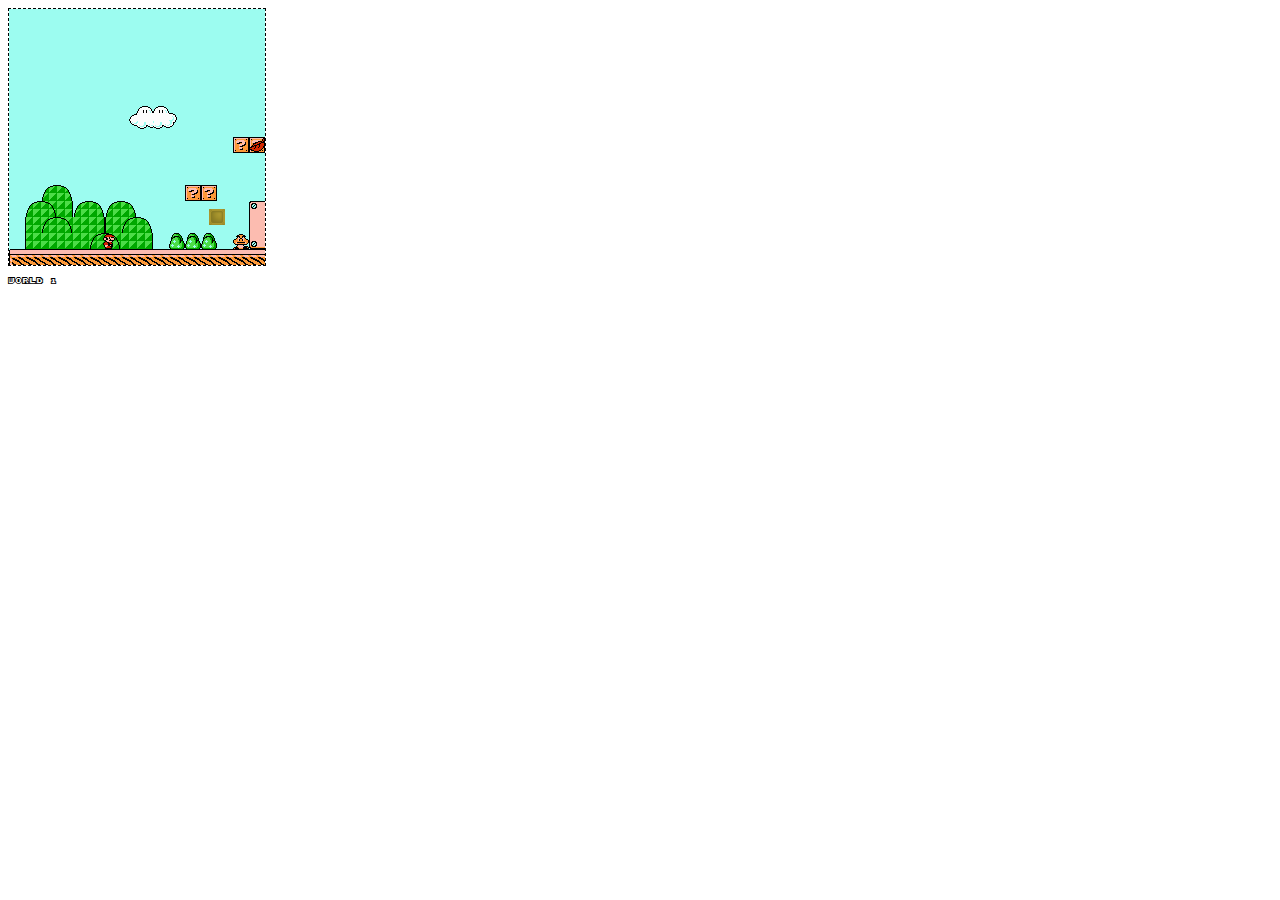
==== MarioBros3Project/game.html @ 38a09271 "itazzpipi" ====
<!DOCTYPE html>
<html>
	<head>
		<title>Super Mario Bros 3</title>
		<meta charset="utf-8">
		<link href="mariofont.css" rel="stylesheet" type="text/css">
		<script type="text/javascript" src="jquery-3.2.1.min.js"></script>

		<script type="text/javascript" src="setup.js"></script>
		<!-- -->
		<script type="text/javascript" src="main.js"></script>
		<!-- -->
		<script type="text/javascript" src="example.js"></script>
		<script type="text/javascript" src="hellhoe.js"></script>

	</head>
	<body>
		<canvas id="myCanvas" width="256" height="256" style="border: 1px dashed black">
		</canvas>
		<p>WORLD 1 </p>
	</body>
</html>
---- MarioBros3Project/mariofont.css ----
p{
	font-family:lol;
	font-size: 7px;
	z-index: 1;
}

@font-face{
	font-family:"lol";
	src: url("SuperMarioBros3.ttf") format("truetype");

}
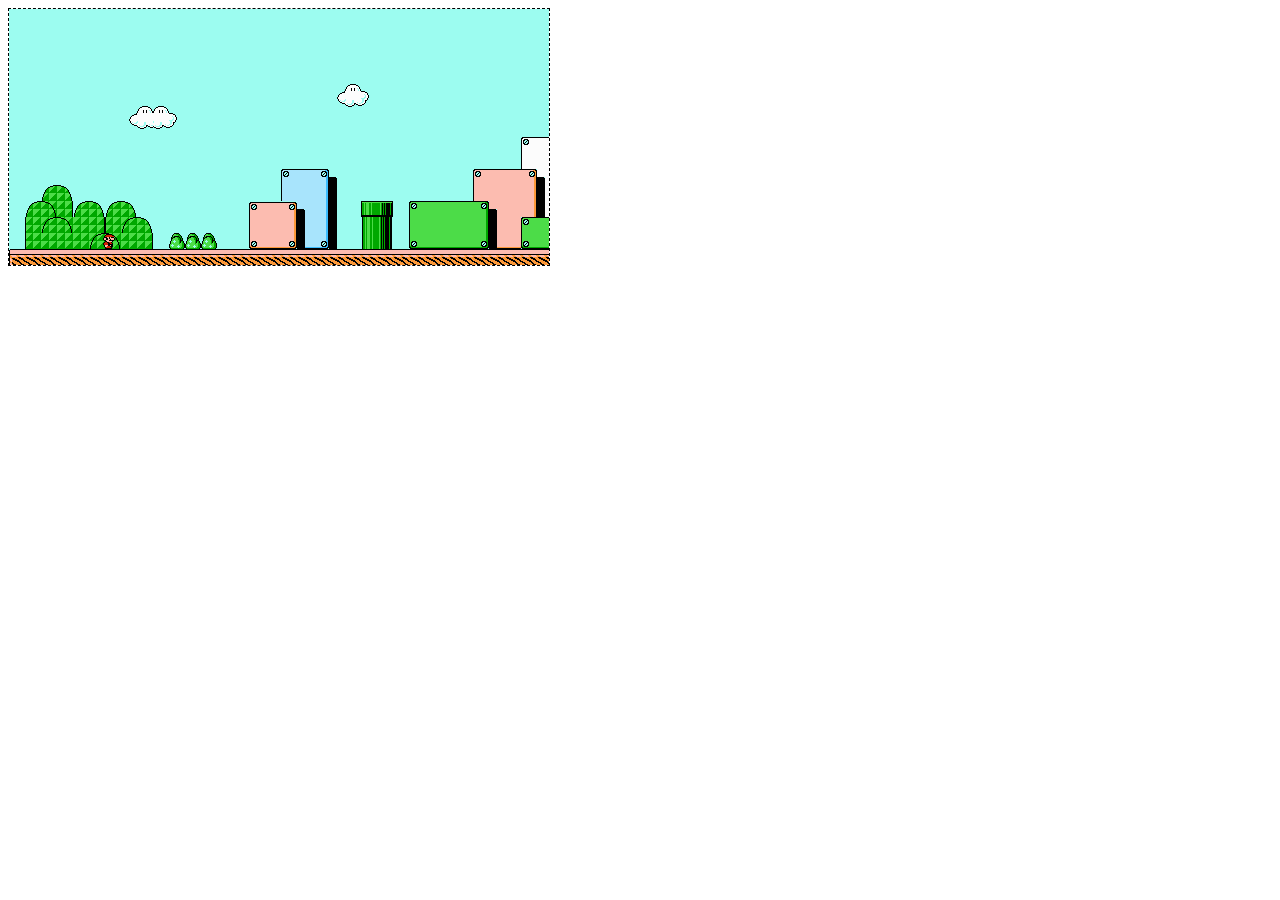
==== commit 305521ca: "zainlevel1" ====
--- a/MarioBros3Project/game.html
+++ b/MarioBros3Project/game.html
@@ -3,20 +3,18 @@
 	<head>
 		<title>Super Mario Bros 3</title>
 		<meta charset="utf-8">
-		<link href="mariofont.css" rel="stylesheet" type="text/css">
+
 		<script type="text/javascript" src="jquery-3.2.1.min.js"></script>
-
+		<!-- -->
 		<script type="text/javascript" src="setup.js"></script>
 		<!-- -->
 		<script type="text/javascript" src="main.js"></script>
 		<!-- -->
+		<!-- (YOUR SCRIPT(S) OR CODE FILE(S) GOES HERE) -->
 		<script type="text/javascript" src="example.js"></script>
-		<script type="text/javascript" src="hellhoe.js"></script>
-
+		<script type="text/javascript" src="zainlevel.js"></script>
 	</head>
 	<body>
-		<canvas id="myCanvas" width="256" height="256" style="border: 1px dashed black">
-		</canvas>
-		<p>WORLD 1 </p>
+		<canvas id="myCanvas" width="540" height="256" style="border: 1px dashed black"></canvas>
 	</body>
 </html>
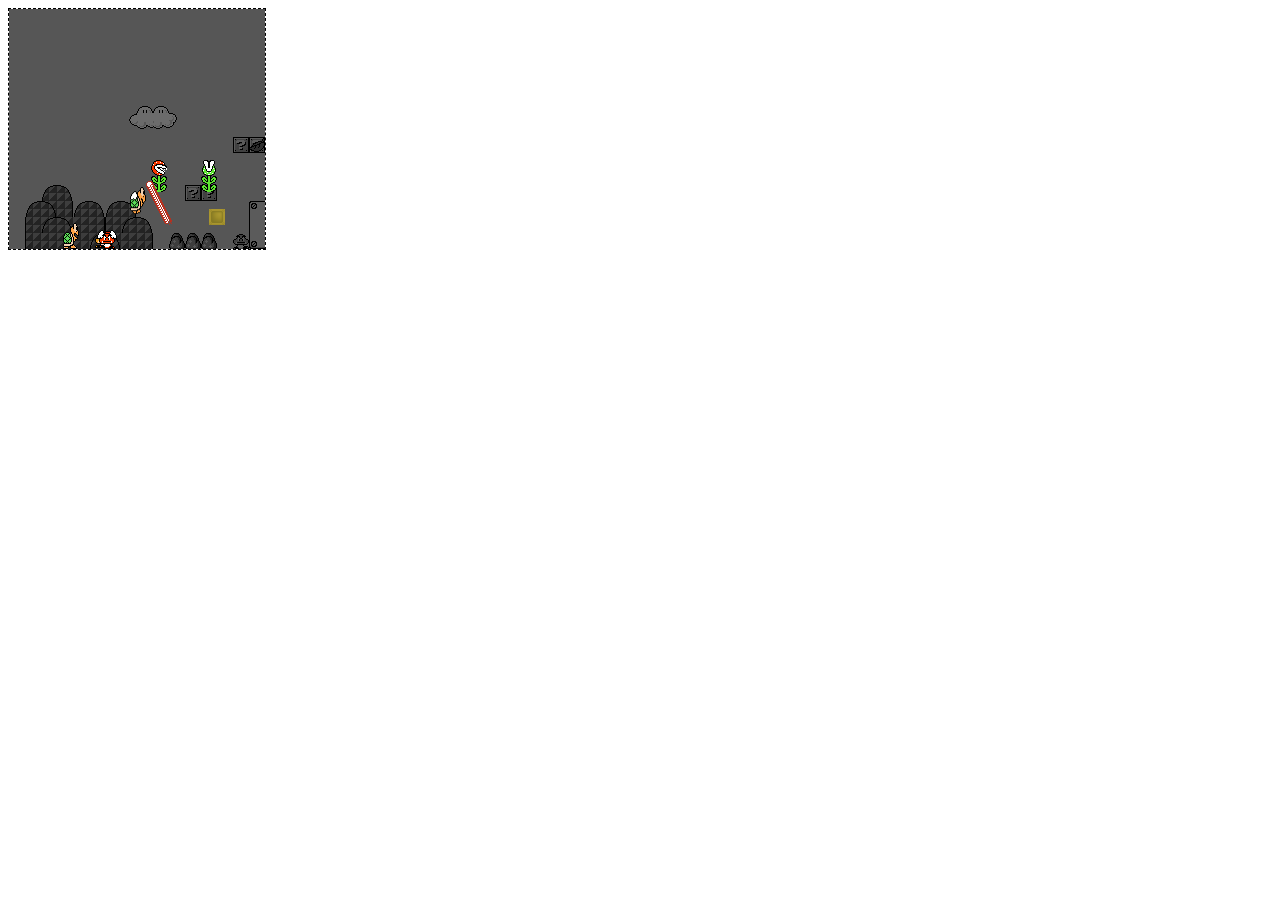
==== commit 35486a15: "Merge branch 'master' into Loi" ====
--- a/MarioBros3Project/game.html
+++ b/MarioBros3Project/game.html
@@ -5,16 +5,25 @@
 		<meta charset="utf-8">
 
 		<script type="text/javascript" src="jquery-3.2.1.min.js"></script>
+
+		<!--<script type="text/javascript" src="ImageLoader.js"></script>
+		<!-- -->
+		<!--<script type="text/javascript" src="GameManager.js"></script>
+
 		<!-- -->
 		<script type="text/javascript" src="setup.js"></script>
+
 		<!-- -->
+
+		<!--<script type="text/javascript" src="main.js"></script>-->
+
 		<script type="text/javascript" src="main.js"></script>
 		<!-- -->
 		<!-- (YOUR SCRIPT(S) OR CODE FILE(S) GOES HERE) -->
-		<script type="text/javascript" src="example.js"></script>
-		<script type="text/javascript" src="zainlevel.js"></script>
+		<script type="text/javascript" src="EnemyExample.js"></script>
+
 	</head>
 	<body>
-		<canvas id="myCanvas" width="540" height="256" style="border: 1px dashed black"></canvas>
+		<canvas id="myCanvas" width="256" height="240" style="border: 1px dashed black"></canvas>
 	</body>
 </html>
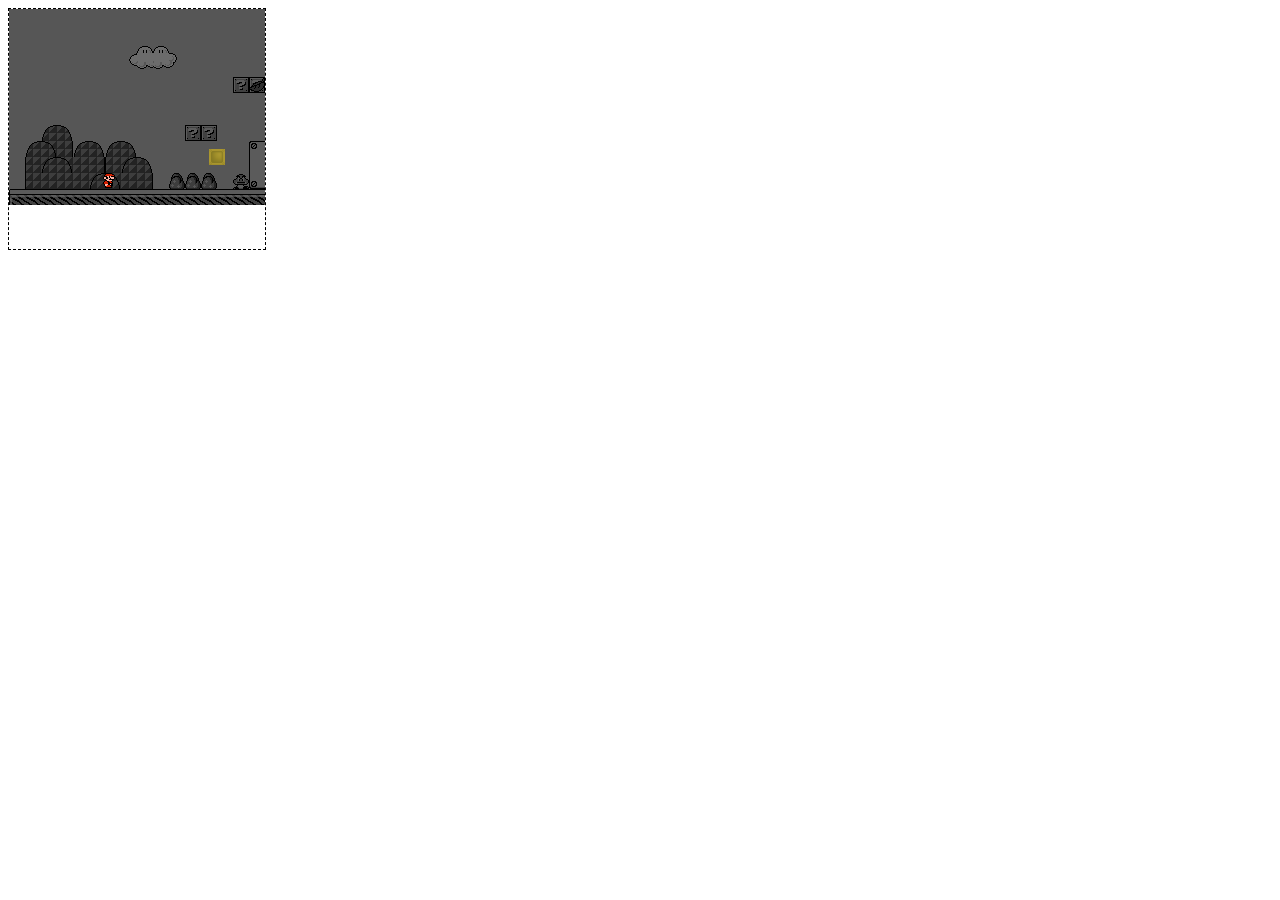
==== commit 71e9a48b: "Merge branch 'master' into Elson" ====
--- a/MarioBros3Project/game.html
+++ b/MarioBros3Project/game.html
@@ -20,7 +20,7 @@
 		<script type="text/javascript" src="main.js"></script>
 		<!-- -->
 		<!-- (YOUR SCRIPT(S) OR CODE FILE(S) GOES HERE) -->
-		<script type="text/javascript" src="EnemyExample.js"></script>
+		<script type="text/javascript" src="example.js"></script>
 
 	</head>
 	<body>
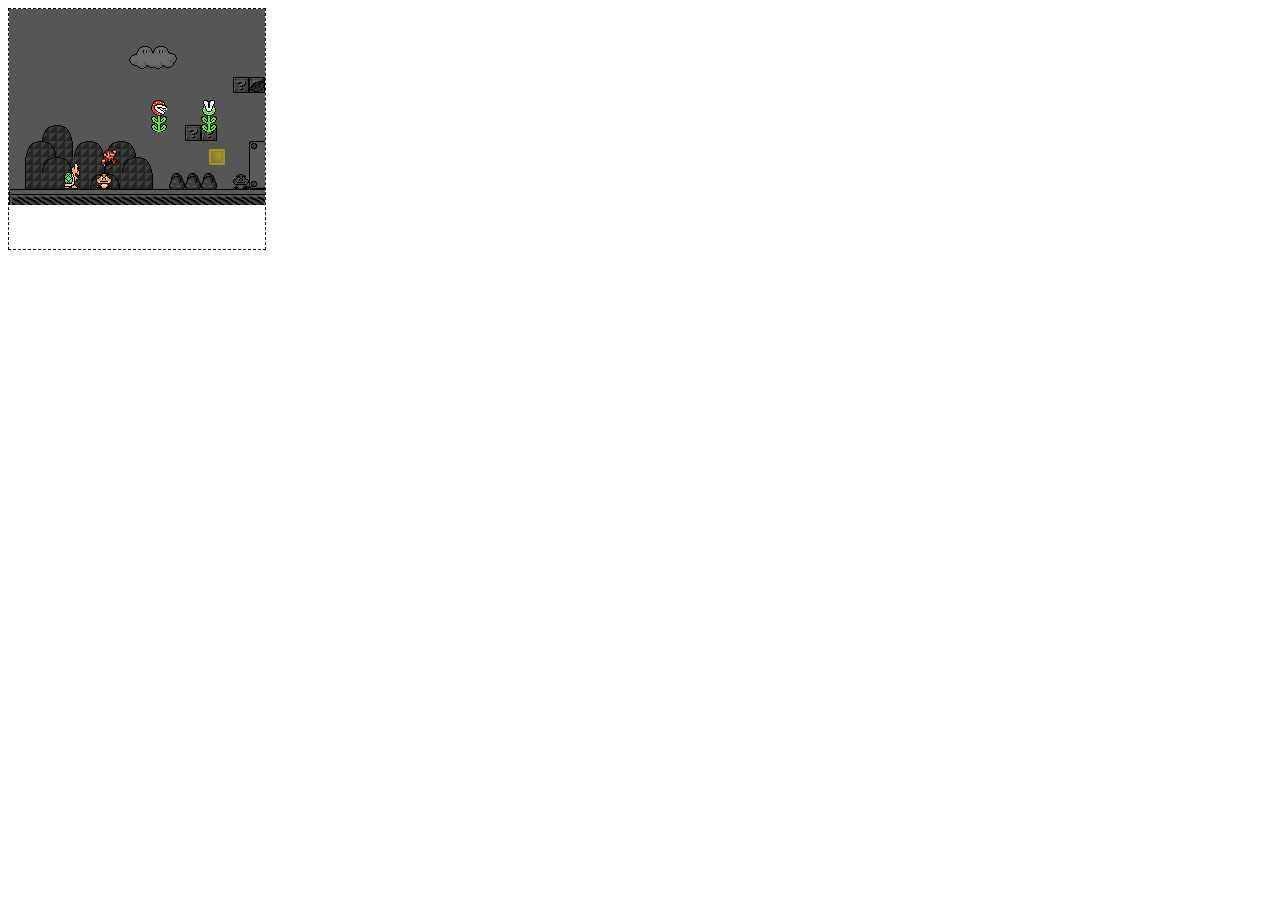
==== commit 3a2ca273: "Enemies updated" ====
--- a/MarioBros3Project/game.html
+++ b/MarioBros3Project/game.html
@@ -21,6 +21,7 @@
 		<!-- -->
 		<!-- (YOUR SCRIPT(S) OR CODE FILE(S) GOES HERE) -->
 		<script type="text/javascript" src="example.js"></script>
+		<script type="text/javascript" src="EnemyExample.js"></script>
 
 	</head>
 	<body>
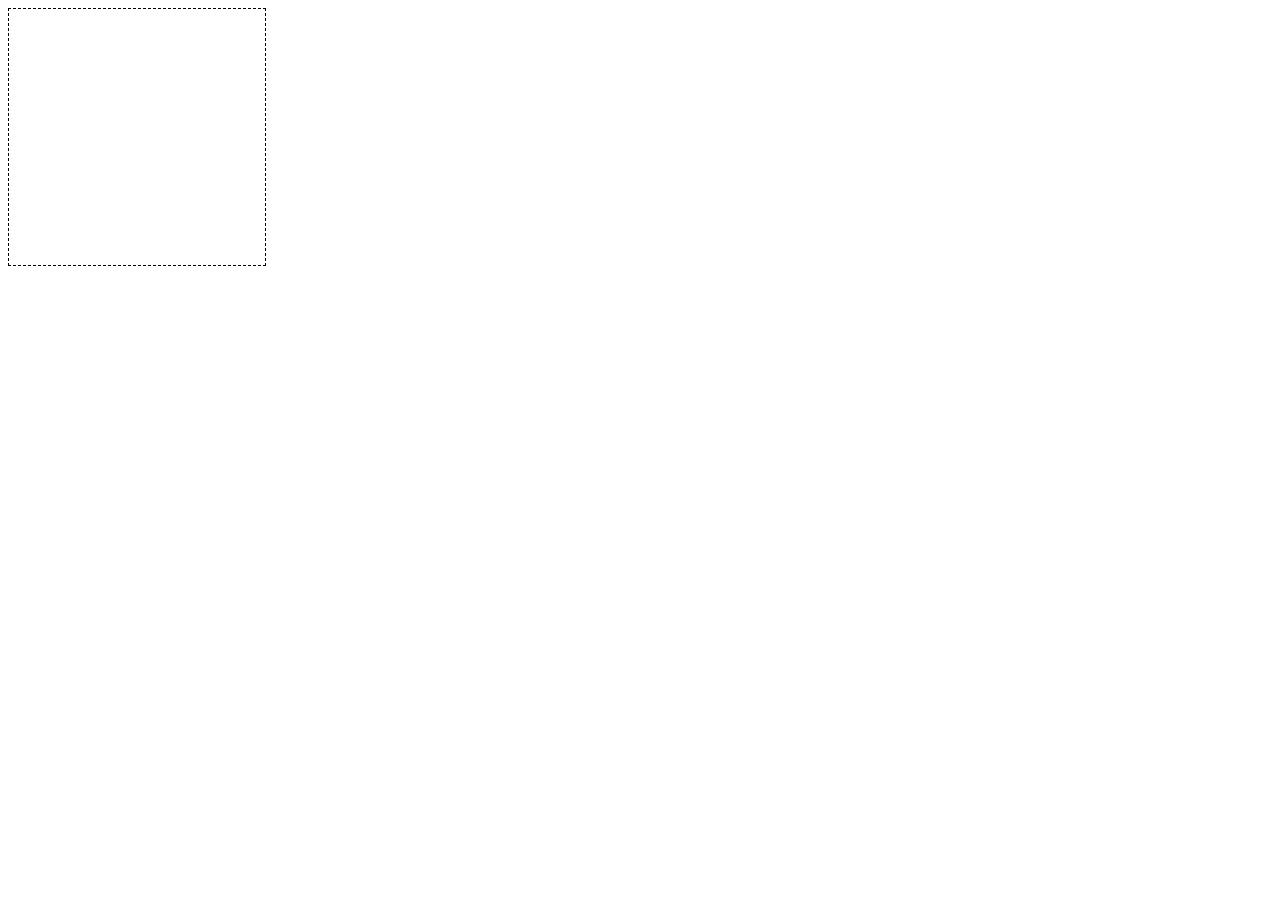
==== commit 2930e04a: "Linking done" ====
--- a/MarioBros3Project/game.html
+++ b/MarioBros3Project/game.html
@@ -7,10 +7,10 @@
 		<script type="text/javascript" src="jquery-3.2.1.min.js"></script>
 
 		<!--<script type="text/javascript" src="ImageLoader.js"></script>
-		<!-- -->
+		<!- -->
 		<!--<script type="text/javascript" src="GameManager.js"></script>
 
-		<!-- -->
+		<!-   -->
 		<script type="text/javascript" src="setup.js"></script>
 
 		<!-- -->
@@ -19,12 +19,21 @@
 
 		<script type="text/javascript" src="main.js"></script>
 		<!-- -->
+		<script type="text/javascript" src="example.js"></script>
+		<!-- -->
+		<script type="text/javascript" src="matchingGame.js"></script>
+		<script type="text/javascript" src="mushroomHouse.js"></script>
+		<script type="text/javascript" src="titleScreen.js"></script>
+
+
+		
 		<!-- (YOUR SCRIPT(S) OR CODE FILE(S) GOES HERE) -->
-		<script type="text/javascript" src="example.js"></script>
-		<script type="text/javascript" src="EnemyExample.js"></script>
-
+		<!-- <script type="text/javascript" src="example.js"></script> -->
 	</head>
 	<body>
-		<canvas id="myCanvas" width="256" height="240" style="border: 1px dashed black"></canvas>
+		<audio id ="audio">
+			<source src="SpadePuzzle.mp3" type="audio/mpeg">
+		</audio>
+		<canvas id="myCanvas" width="256" height="256" style="border: 1px dashed black"></canvas>
 	</body>
 </html>
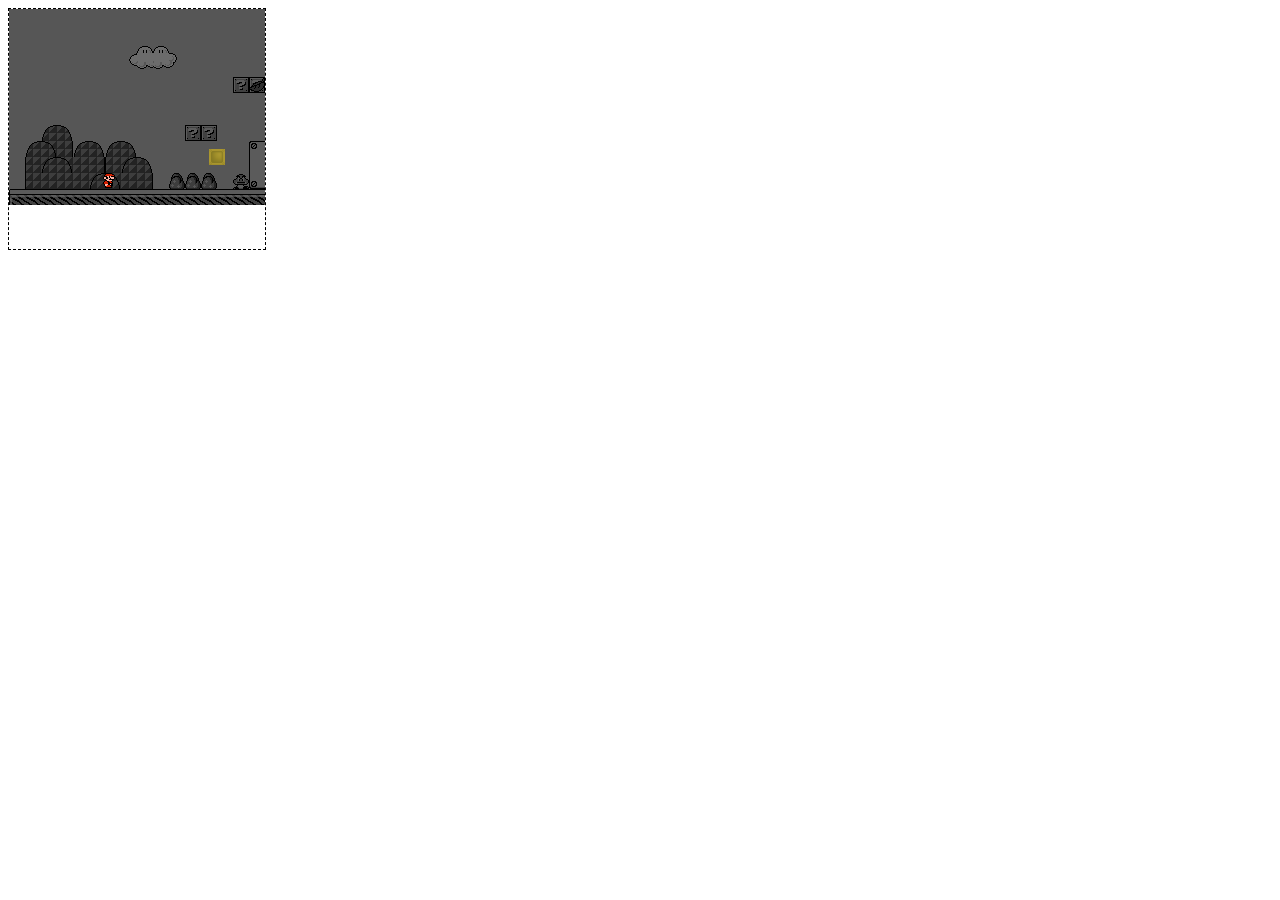
==== commit be25ded1: "Merge branch 'master' into Zachary" ====
--- a/MarioBros3Project/game.html
+++ b/MarioBros3Project/game.html
@@ -7,10 +7,10 @@
 		<script type="text/javascript" src="jquery-3.2.1.min.js"></script>
 
 		<!--<script type="text/javascript" src="ImageLoader.js"></script>
-		<!- -->
+		<!-- -->
 		<!--<script type="text/javascript" src="GameManager.js"></script>
 
-		<!-   -->
+		<!-- -->
 		<script type="text/javascript" src="setup.js"></script>
 
 		<!-- -->
@@ -19,21 +19,11 @@
 
 		<script type="text/javascript" src="main.js"></script>
 		<!-- -->
+		<!-- (YOUR SCRIPT(S) OR CODE FILE(S) GOES HERE) -->
 		<script type="text/javascript" src="example.js"></script>
-		<!-- -->
-		<script type="text/javascript" src="matchingGame.js"></script>
-		<script type="text/javascript" src="mushroomHouse.js"></script>
-		<script type="text/javascript" src="titleScreen.js"></script>
 
-
-		
-		<!-- (YOUR SCRIPT(S) OR CODE FILE(S) GOES HERE) -->
-		<!-- <script type="text/javascript" src="example.js"></script> -->
 	</head>
 	<body>
-		<audio id ="audio">
-			<source src="SpadePuzzle.mp3" type="audio/mpeg">
-		</audio>
-		<canvas id="myCanvas" width="256" height="256" style="border: 1px dashed black"></canvas>
+		<canvas id="myCanvas" width="256" height="240" style="border: 1px dashed black"></canvas>
 	</body>
 </html>
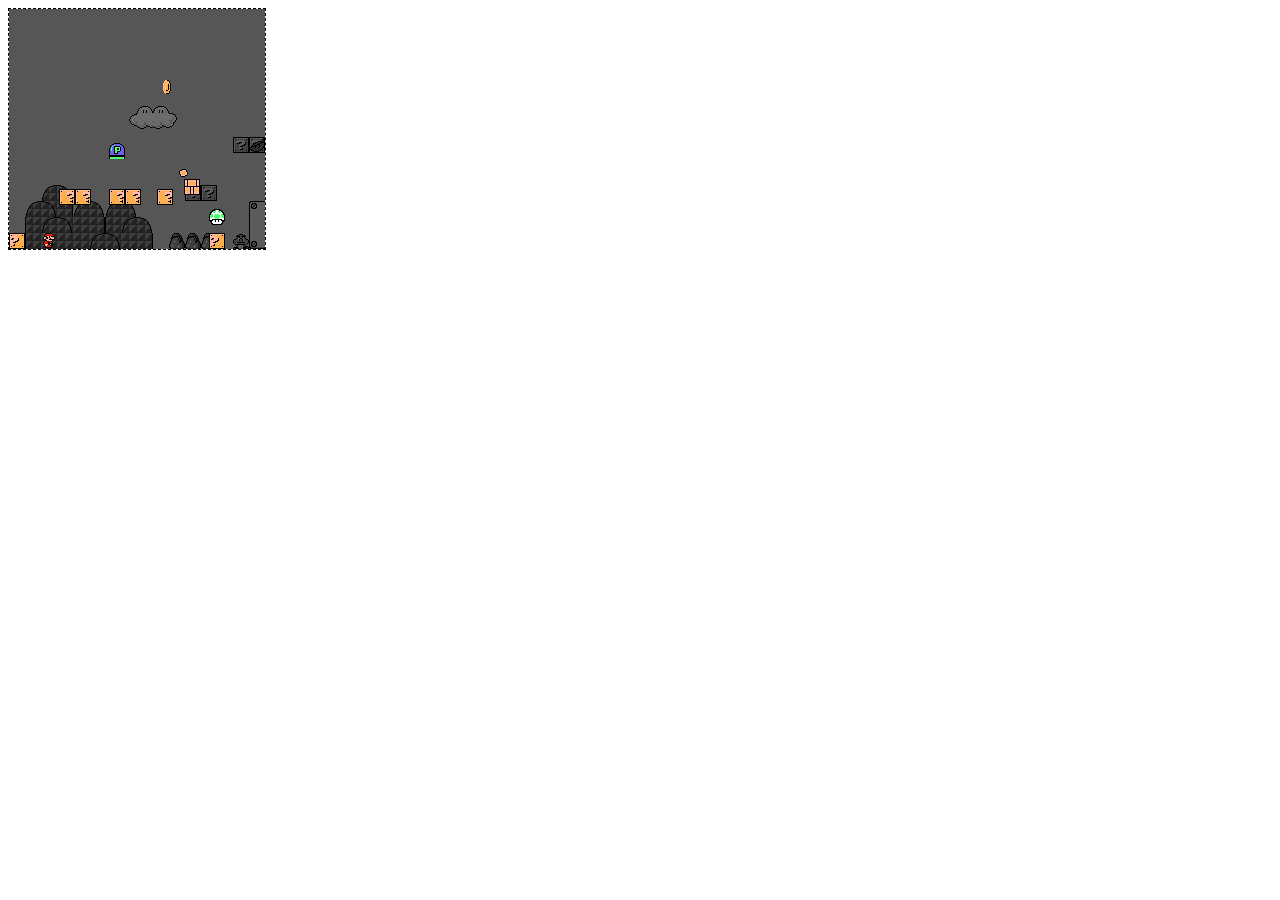
==== commit 606ba433: "Merge branch 'master' into Matthew" ====
--- a/MarioBros3Project/game.html
+++ b/MarioBros3Project/game.html
@@ -5,23 +5,13 @@
 		<meta charset="utf-8">
 
 		<script type="text/javascript" src="jquery-3.2.1.min.js"></script>
-
-		<!--<script type="text/javascript" src="ImageLoader.js"></script>
-		<!-- -->
-		<!--<script type="text/javascript" src="GameManager.js"></script>
-
 		<!-- -->
 		<script type="text/javascript" src="setup.js"></script>
-
 		<!-- -->
-
-		<!--<script type="text/javascript" src="main.js"></script>-->
-
 		<script type="text/javascript" src="main.js"></script>
 		<!-- -->
-		<!-- (YOUR SCRIPT(S) OR CODE FILE(S) GOES HERE) -->
 		<script type="text/javascript" src="example.js"></script>
-
+		<script type="text/javascript" src="Matthew.js"></script>
 	</head>
 	<body>
 		<canvas id="myCanvas" width="256" height="240" style="border: 1px dashed black"></canvas>
